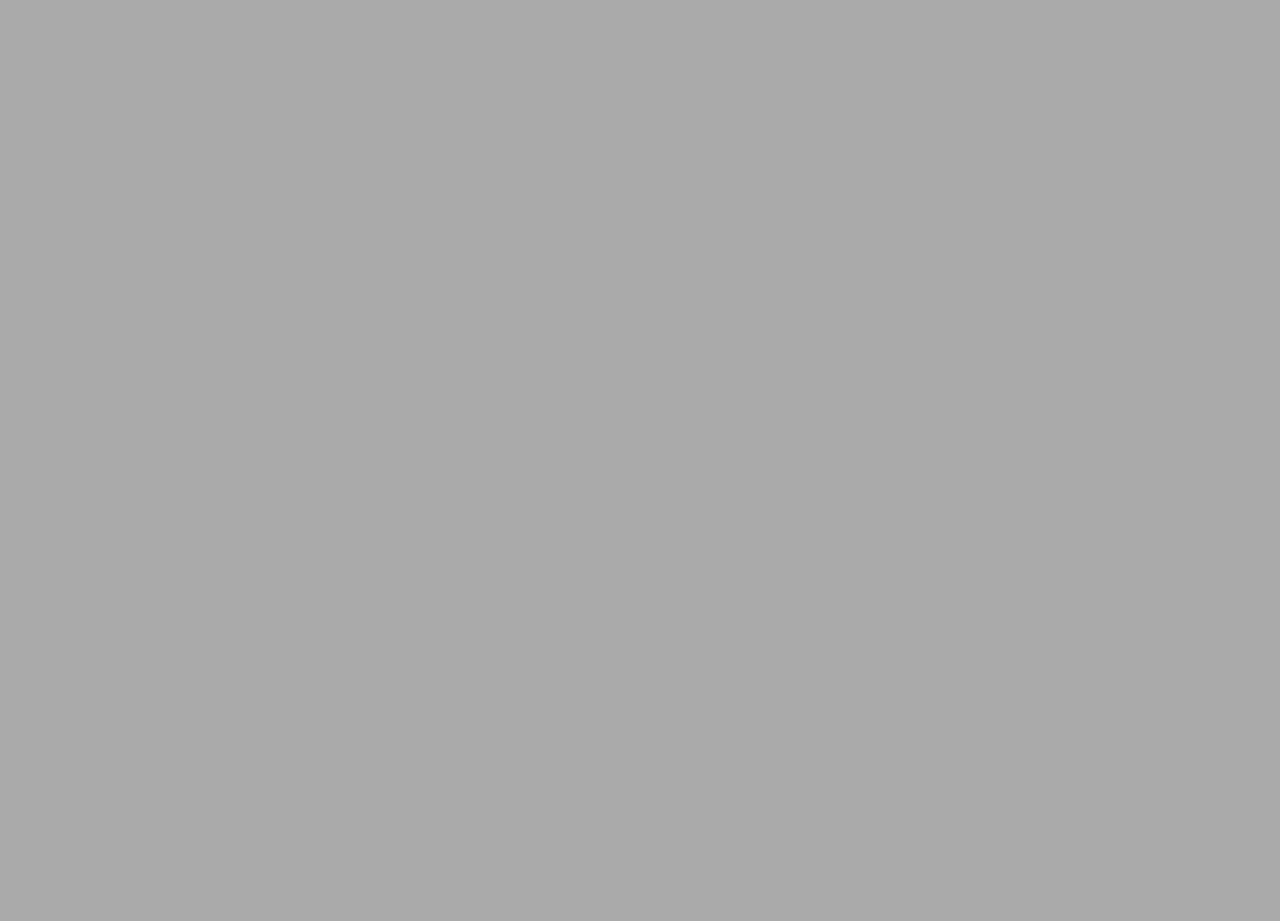
==== carousel/index.html @ 09405b28 "Add base skeleton for project" ====
<html><head>
    <meta charset="â€utf-8â€">
    <title></title>
    <style>
        body {
            margin: 0px;
            background-color: #aaa;
            overflow: hidden;
          }
    </style>
    <script src="js/three.js"></script>
    <script src="js/carousel.js"></script>
</head>
<body>
    <script>
        init();
        animate();
    </script><canvas width="1008" height="921" style="width: 1008px; height: 921px;"></canvas>

</body></html>
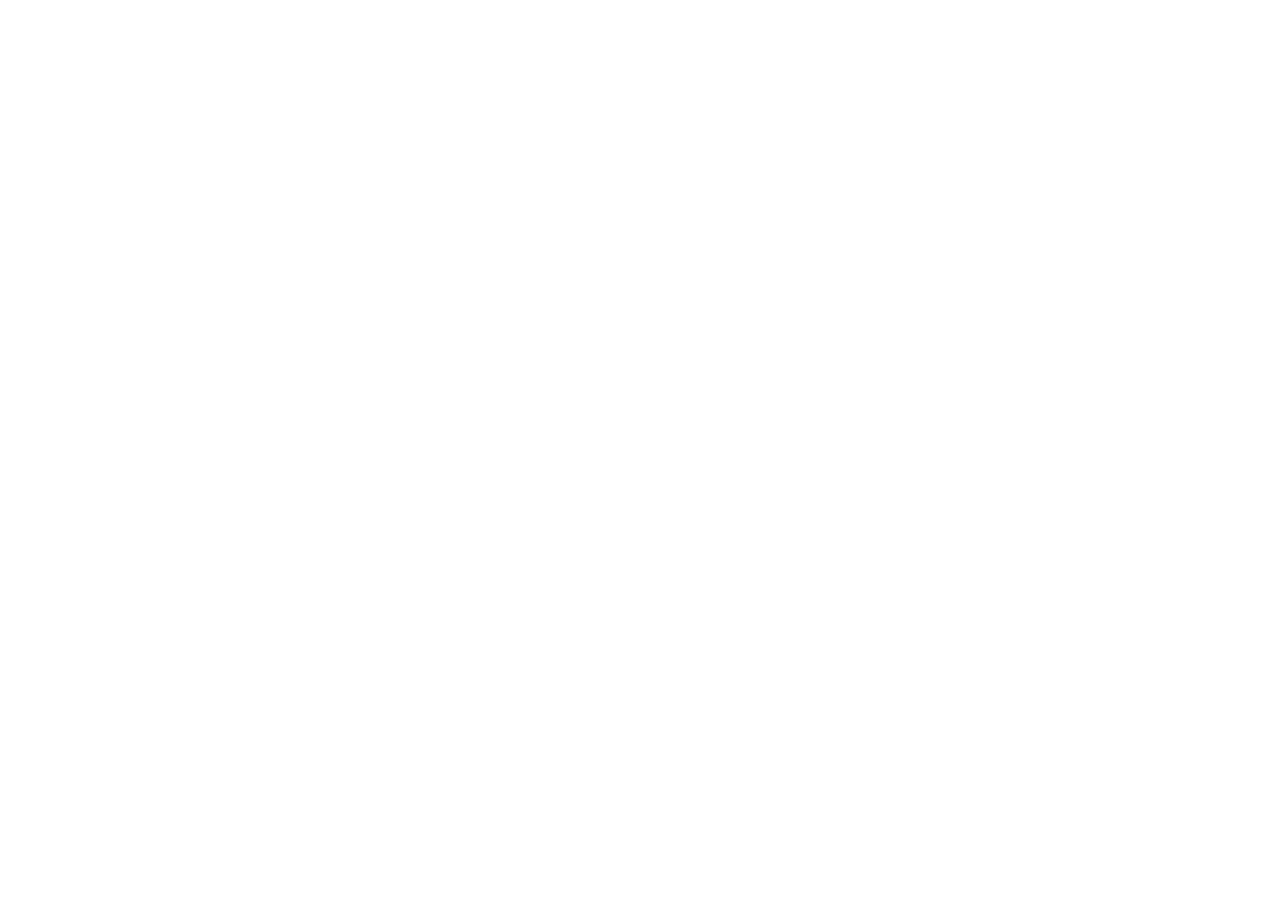
==== commit dac60a2f: "Add and run formatter" ====
--- a/carousel/index.html
+++ b/carousel/index.html
@@ -1,20 +1,18 @@
-<html><head>
-    <meta charset="â€utf-8â€">
-    <title></title>
-    <style>
-        body {
-            margin: 0px;
-            background-color: #aaa;
-            overflow: hidden;
-          }
-    </style>
+<!doctype html>
+<html>
+  <head>
+    <meta charset="utf-8" />
+    <title>Caroussel</title>
+    <link rel="stylesheet" href="css/style.css" />
+    <!-- three.js version 0.140.2 -->
     <script src="js/three.js"></script>
-    <script src="js/carousel.js"></script>
-</head>
-<body>
+    <script src="js/Caroussel.js"></script>
+    <script src="js/main-script.js"></script>
+  </head>
+  <body>
     <script>
-        init();
-        animate();
-    </script><canvas width="1008" height="921" style="width: 1008px; height: 921px;"></canvas>
-
-</body></html>+      init();
+      requestAnimationFrame(animate);
+    </script>
+  </body>
+</html>
